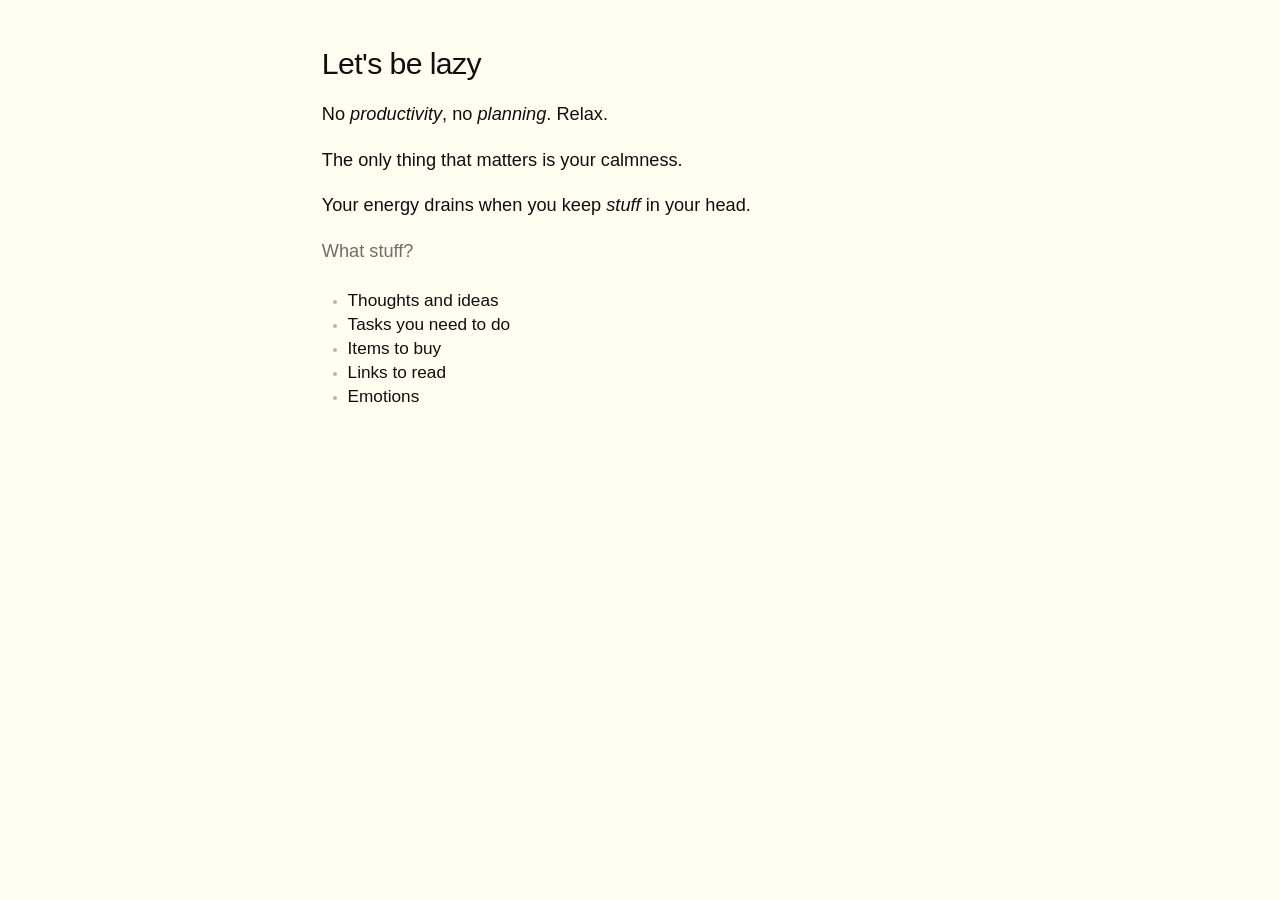
==== cmd/bot/templates/index.html @ cbe0be93 "fix site" ====
<!DOCTYPE html>
<html lang="en">
<head>
    <meta charset="UTF-8">
    <meta name="viewport" content="width=device-width, initial-scale=1.0">
    <title>Files.md</title>
    <style>
        html {
            box-sizing: border-box;
            width: 100%;
            height: 100%;
            font-size: 62.5%
        }

        body {
            margin: 0;
            background-color: #FFFEF0;
            color: #100F0F;
            font-size: calc(1.4rem + 0.25vw);
            font-family: -apple-system, BlinkMacSystemFont, 'Inter', 'IBM Plex Sans', 'Segoe UI', Helvetica, Arial, sans-serif;
            -webkit-font-smoothing: antialiased;
            text-rendering: optimizeLegibility;
        }

        :root {
            --font-normal: calc(1.5rem + 0.25vw);
            --wrap-wide: 1000px;
            --wrap-normal: 37em;
            --line-height: 1.5;
        }

        @media (max-width: 860px) {
            :root {
                --wrap-normal: 88vw;
                --wrap-wide: 100vw;
            }
        }


        heading, content {
            display: block;
            margin-left: auto;
            margin-right: auto;
            max-width: var(--wrap-wide);
            width: var(--wrap-normal);
        }

        h1 {
            font-weight: 500;
            font-size: calc(1.35em + 0.55vw);
            letter-spacing: -0.02em;
            line-height: 1.25;
            margin-top: 1.5em;
            margin-bottom: 0.25em
        }

        p {
            font-size: var(--font-normal);
            max-width: var(--wrap-normal);
            line-height: var(--line-height);
        }

        ul {
            padding: 0.5rem 0 1rem 1em;
            margin: 0 0 0 0.5em
        }

        ul>li {
            padding: 0.15rem 0
        }

        ul>li::marker {
            color: #B7B5AC;
        }

        ul>li::marker {
            font-size: 85%
        }

        .muted {
            color: #6F6E69;
        }
    </style>
</head>
<body>
<main>
    <article>
        <heading>
            <h1>Let's be lazy</h1>
        </heading>
        <content>
            <p>No <em>productivity</em>, no <em>planning</em>. Relax.</p>
            <p>The only thing that matters is your calmness.</p>
            <p>Your energy drains when you keep <em>stuff</em> in your head.</p>
            <p>
                <span class="muted">What stuff?</span>
                <ul>
                    <li>Thoughts and ideas</li>
                    <li>Tasks you need to do</li>
                    <li>Items to buy</li>
                    <li>Links to read</li>
                    <li>Emotions</li>
                </ul>
            </p>
        </content>
    </article>
</main>
</body>
</html>
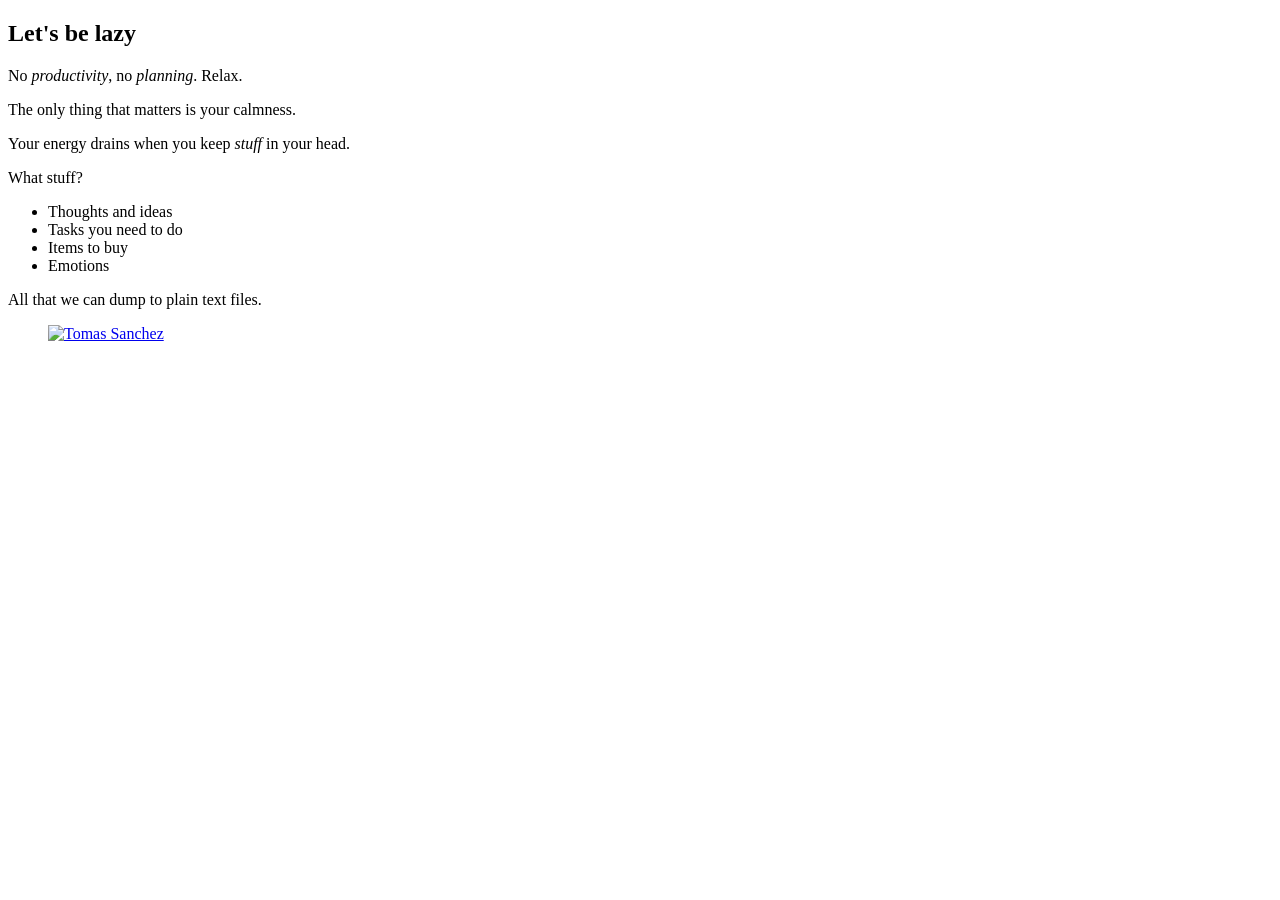
==== commit 171286fe: "rem js" ====
--- a/cmd/bot/templates/index.html
+++ b/cmd/bot/templates/index.html
@@ -3,106 +3,36 @@
 <head>
     <meta charset="UTF-8">
     <meta name="viewport" content="width=device-width, initial-scale=1.0">
-    <title>Files.md</title>
-    <style>
-        html {
-            box-sizing: border-box;
-            width: 100%;
-            height: 100%;
-            font-size: 62.5%
-        }
-
-        body {
-            margin: 0;
-            background-color: #FFFEF0;
-            color: #100F0F;
-            font-size: calc(1.4rem + 0.25vw);
-            font-family: -apple-system, BlinkMacSystemFont, 'Inter', 'IBM Plex Sans', 'Segoe UI', Helvetica, Arial, sans-serif;
-            -webkit-font-smoothing: antialiased;
-            text-rendering: optimizeLegibility;
-        }
-
-        :root {
-            --font-normal: calc(1.5rem + 0.25vw);
-            --wrap-wide: 1000px;
-            --wrap-normal: 37em;
-            --line-height: 1.5;
-        }
-
-        @media (max-width: 860px) {
-            :root {
-                --wrap-normal: 88vw;
-                --wrap-wide: 100vw;
-            }
-        }
-
-
-        heading, content {
-            display: block;
-            margin-left: auto;
-            margin-right: auto;
-            max-width: var(--wrap-wide);
-            width: var(--wrap-normal);
-        }
-
-        h1 {
-            font-weight: 500;
-            font-size: calc(1.35em + 0.55vw);
-            letter-spacing: -0.02em;
-            line-height: 1.25;
-            margin-top: 1.5em;
-            margin-bottom: 0.25em
-        }
-
-        p {
-            font-size: var(--font-normal);
-            max-width: var(--wrap-normal);
-            line-height: var(--line-height);
-        }
-
-        ul {
-            padding: 0.5rem 0 1rem 1em;
-            margin: 0 0 0 0.5em
-        }
-
-        ul>li {
-            padding: 0.15rem 0
-        }
-
-        ul>li::marker {
-            color: #B7B5AC;
-        }
-
-        ul>li::marker {
-            font-size: 85%
-        }
-
-        .muted {
-            color: #6F6E69;
-        }
-    </style>
+    <link rel="icon" href="https://files.md/favicon.ico" sizes="32x32">
+    <link rel="stylesheet" href="styles.css" type="text/css">
+    <title>files.md</title>
 </head>
 <body>
 <main>
     <article>
-        <heading>
+        <header>
             <h1>Let's be lazy</h1>
-        </heading>
-        <content>
-            <p>No <em>productivity</em>, no <em>planning</em>. Relax.</p>
-            <p>The only thing that matters is your calmness.</p>
-            <p>Your energy drains when you keep <em>stuff</em> in your head.</p>
-            <p>
-                <span class="muted">What stuff?</span>
+        </header>
+        <section class="content">
+            <section class="text-content">
+                <p>No <em>productivity</em>, no <em>planning</em>. Relax.</p>
+                <p>The only thing that matters is your calmness.</p>
+                <p>Your energy drains when you keep <em>stuff</em> in your head.</p>
+                <p>
+                    <span class="muted">What stuff?</span>
                 <ul>
                     <li>Thoughts and ideas</li>
                     <li>Tasks you need to do</li>
                     <li>Items to buy</li>
-                    <li>Links to read</li>
                     <li>Emotions</li>
                 </ul>
-            </p>
-        </content>
+                </p>
+                <p>All that we can dump to plain text files.</p>
+            </section>
+            <figure class="image">
+                <a href="https://www.instagram.com/tomassanchezstudio/" target="_blank"><img src="tomassanchez.webp" alt="Tomas Sanchez" width="300"></a>
+            </figure>
+        </section>
     </article>
 </main>
 </body>
